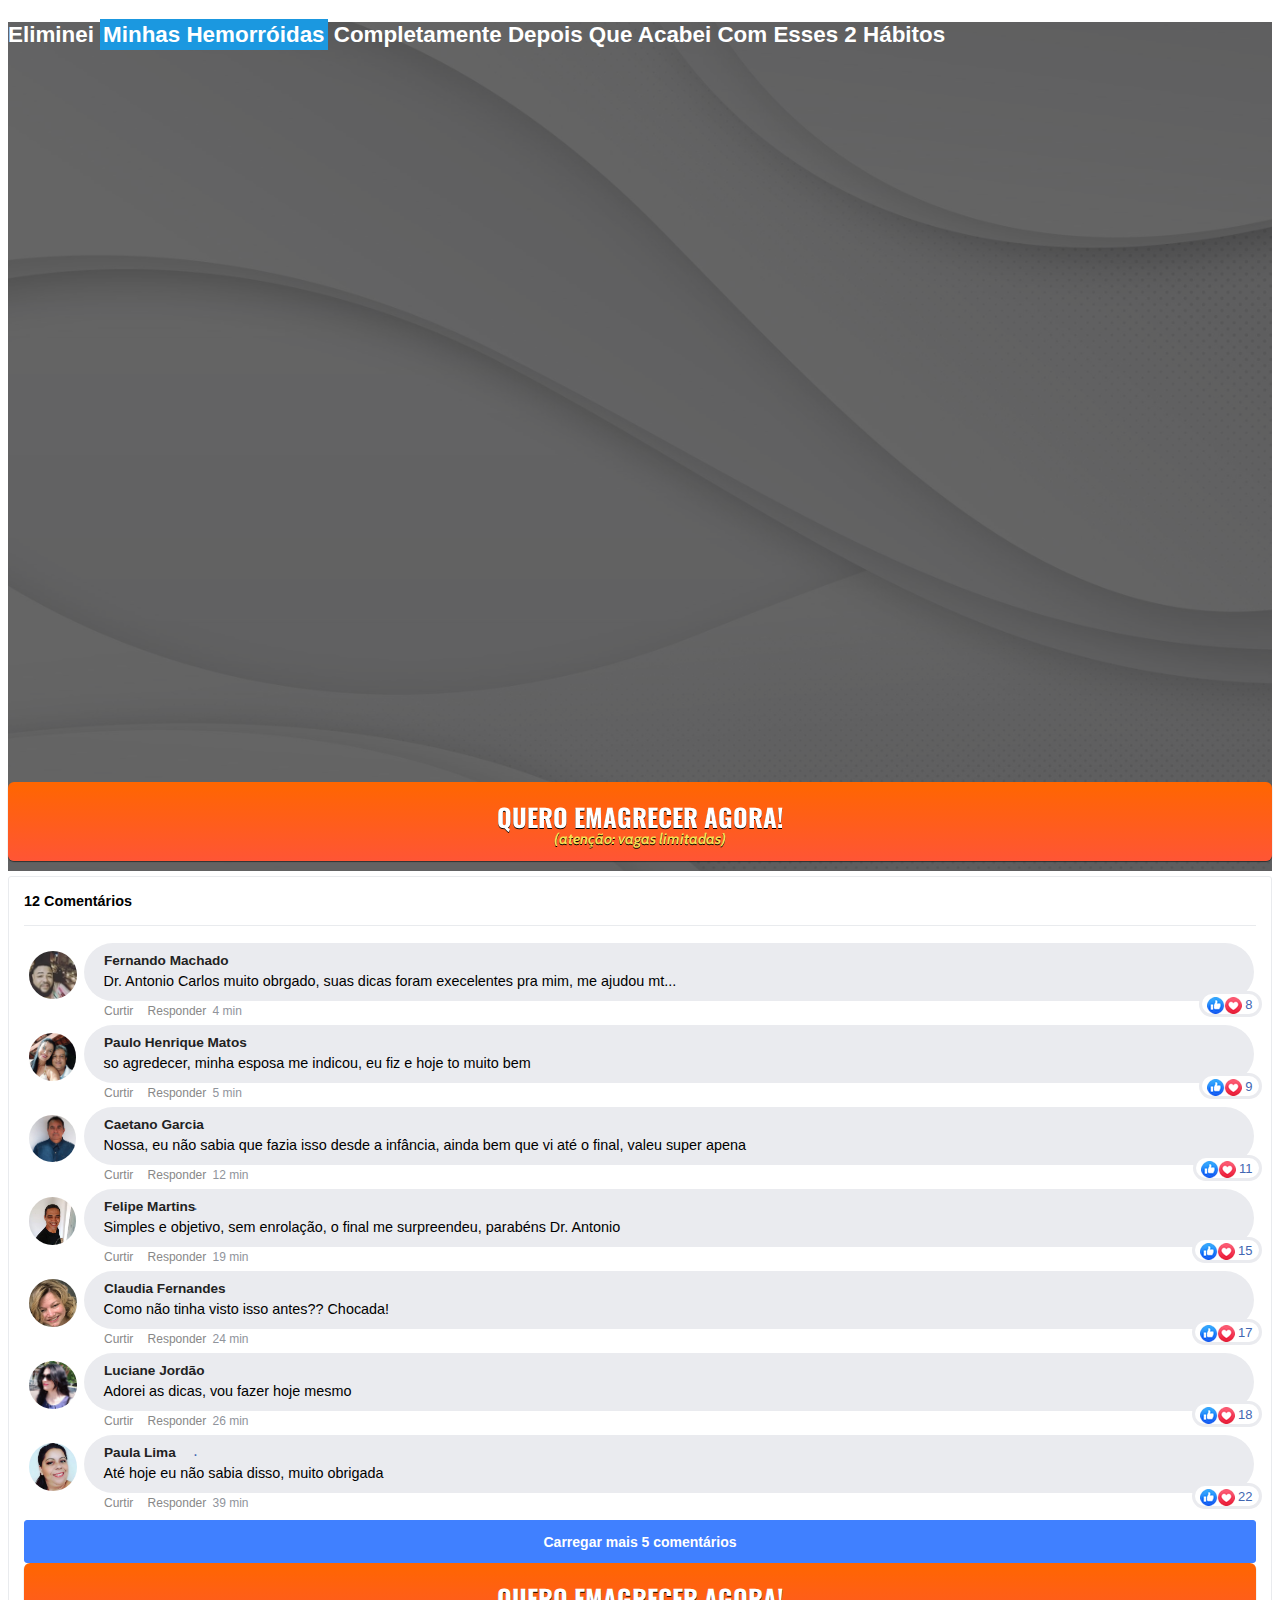
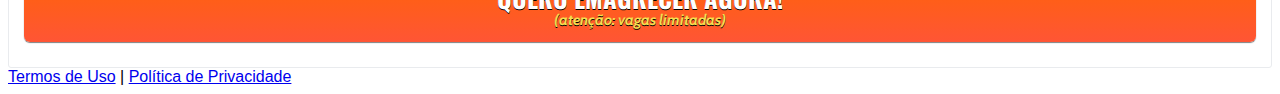
==== index.html @ 6476e3d0 "Add files via upload" ====
<!DOCTYPE html>
<html lang="pt-br">
  <head>
    <meta charset="utf-8">
    <meta name="viewport" content="width=device-width, initial-scale=1, shrink-to-fit=no">

    <link rel="stylesheet" href="https://stackpath.bootstrapcdn.com/bootstrap/4.1.3/css/bootstrap.min.css" integrity="sha384-MCw98/SFnGE8fJT3GXwEOngsV7Zt27NXFoaoApmYm81iuXoPkFOJwJ8ERdknLPMO" crossorigin="anonymous">

    <link rel="preconnect" href="https://fonts.googleapis.com">
    <link rel="preconnect" href="https://fonts.gstatic.com" crossorigin>
    <link href="https://fonts.googleapis.com/css2?family=Cabin:ital,wght@0,400;0,500;0,600;0,700;1,400;1,500;1,600;1,700&family=Dosis:wght@200;300;400;500;600;700;800&family=Oswald:wght@200;300;400;500;600;700&family=Signika:wght@300;400;500;600;700&display=swap" rel="stylesheet">

    <link rel="stylesheet" href="./assets/css/com.css">

    <!-- Título da Página -->
    <title>Acabe Com Esses 2 Hábitos</title>
    
    <style type="text/css">
      header {
        color: white;
        background-image: url("assets/img/bg.jpeg");
        background-color: rgba(0, 0, 0, 0.6);
        background-position: center;
        background-size: cover;
        background-attachment: fixed;
        background-blend-mode: darken;
      }
    </style>

    
    <script type="text/javascript">
    (function(c,l,a,r,i,t,y){
        c[a]=c[a]||function(){(c[a].q=c[a].q||[]).push(arguments)};
        t=l.createElement(r);t.async=1;t.src="https://www.clarity.ms/tag/"+i;
        y=l.getElementsByTagName(r)[0];y.parentNode.insertBefore(t,y);
    })(window, document, "clarity", "script", "bz4rnzddtq");
</script>
    
    <!-- Meta Pixel Code -->
<script>
!function(f,b,e,v,n,t,s)
{if(f.fbq)return;n=f.fbq=function(){n.callMethod?
n.callMethod.apply(n,arguments):n.queue.push(arguments)};
if(!f._fbq)f._fbq=n;n.push=n;n.loaded=!0;n.version='2.0';
n.queue=[];t=b.createElement(e);t.async=!0;
t.src=v;s=b.getElementsByTagName(e)[0];
s.parentNode.insertBefore(t,s)}(window, document,'script',
'https://connect.facebook.net/en_US/fbevents.js');
fbq('init', '5153979601370948');
fbq('track', 'PageView');
</script>
<noscript><img height="1" width="1" style="display:none"
src="https://www.facebook.com/tr?id=5153979601370948&ev=PageView&noscript=1"
/></noscript>
<!-- End Meta Pixel Code -->
    
    <!-- Meta Pixel Code -->
<script>
!function(f,b,e,v,n,t,s)
{if(f.fbq)return;n=f.fbq=function(){n.callMethod?
n.callMethod.apply(n,arguments):n.queue.push(arguments)};
if(!f._fbq)f._fbq=n;n.push=n;n.loaded=!0;n.version='2.0';
n.queue=[];t=b.createElement(e);t.async=!0;
t.src=v;s=b.getElementsByTagName(e)[0];
s.parentNode.insertBefore(t,s)}(window, document,'script',
'https://connect.facebook.net/en_US/fbevents.js');
fbq('init', '1519053858573821');
fbq('track', 'PageView');
</script>
<noscript><img height="1" width="1" style="display:none"
src="https://www.facebook.com/tr?id=1519053858573821&ev=PageView&noscript=1"
/></noscript>
<!-- End Meta Pixel Code -->
    
  </head>
  <body>
    
    <header class="py-4">
      <div class="container">
        <div class="row justify-content-center">
          <div class="col-lg-8 text-center">
            <!-- Imagem Ultrasecreto -->

            <!-- Headline -->
            <h3 class="my-4"><b>Eliminei <span style="background-color: #1B98E0; color: #FFFFFF; padding: 3px"><b>Minhas Hemorróidas</b></span> Completamente Depois Que Acabei Com Esses 2 Hábitos </b></h3>

            <!-- VSL -->
           <link rel="preload" href="https://player-vz-4d79b3d9-cc1.tv.pandavideo.com.br/embed/css/styles.css" as="style">
<link rel="prerender" href="https://player-vz-4d79b3d9-cc1.tv.pandavideo.com.br/embed/?v=50103aef-bb50-497a-873b-28dcf557d49d">
<link rel="preload" href="https://player-vz-4d79b3d9-cc1.tv.pandavideo.com.br/embed/js/hls.js" as="script">
<link rel="preload" href="https://player-vz-4d79b3d9-cc1.tv.pandavideo.com.br/embed/js/plyr.polyfilled.min.js" as="script">
<link rel="preload" href="https://config.tv.pandavideo.com.br/vz-4d79b3d9-cc1/50103aef-bb50-497a-873b-28dcf557d49d.json" as="fetch">
<link rel="preload" href="https://config.tv.pandavideo.com.br/vz-4d79b3d9-cc1/config.json" as="fetch">
<link rel="preload" href="https://b-vz-4d79b3d9-cc1.tv.pandavideo.com.br/50103aef-bb50-497a-873b-28dcf557d49d/playlist.m3u8" as="fetch">
<link rel="dns-prefetch" href="https://b-vz-4d79b3d9-cc1.tv.pandavideo.com.br">
<link rel="dns-prefetch" href="https://player-vz-4d79b3d9-cc1.tv.pandavideo.com.br">
<link rel="dns-prefetch" href="https://vz-4d79b3d9-cc1.b-cdn.net">

<div style="position:relative;padding-top:56.25%;"><iframe id="panda-50103aef-bb50-497a-873b-28dcf557d49d" src="https://player-vz-4d79b3d9-cc1.tv.pandavideo.com.br/embed/?v=50103aef-bb50-497a-873b-28dcf557d49d" style="border:none;position:absolute;top:0;left:0;" allow="accelerometer;gyroscope;autoplay;encrypted-media;picture-in-picture" allowfullscreen=true width="100%" height="100%"></iframe></div>

<script>if(!document.querySelector('script[src^="https://player.pandavideo.com.br/api.v2.js"]')){let s=document.createElement('script'); s.src='https://player.pandavideo.com.br/api.v2.js'; s.async=true; document.head.appendChild(s);}window.pandascripttag=window.pandascripttag || [];window.pandascripttag.push(function (){const p=new PandaPlayer('panda-50103aef-bb50-497a-873b-28dcf557d49d',{onReady(){p.loadButtonInTime({fetchApi: true})}});})</script><div id="bd1f06da-b276-4538-9ce9-419cedf3ade3"></div>

            <!-- Botão 1 -->
            <div id="cta1" class="mt-4 d-none">
              <a href="https://dicasquevalemouro.pay.yampi.com.br/r/5ANOOFH9AD" class="a-btn" style="text-decoration: none;">
                <span class="span-btn">QUERO EMAGRECER AGORA!</span>
                <span class="span-btn2">(atenção: vagas limitadas)</span>
              </a>
            </div>
          </div>
        </div>
      </div>
    </header>

    <section class="comments py-4">
      <div class="container">
        <div class="row justify-content-center">
          <div class="col-lg-8">
            <div class="fb-comments displaycoment" id="facecoment" style="margin-top: 5px;">
              <div class="fb-comments-header">
                <span>12 Comentários</span>
              </div>
              <div class="fb-comments-wrapper" id="2">
                <table class="fb-comments-comment">
                  <tbody>
                    <tr>
                      <td rowspan="3" class="fb-comments-comment-img"><img
                          src="./assets/img/comentarios/m2.jpeg"></td>
                      <td>
                        <font class="fb-comments-comment-name">
                          <name>Fernando Machado</name>
                        </font>
                      </td>
                    </tr>
                    <tr>
                      <td class="fb-comments-comment-text">Dr. Antonio Carlos muito obrgado, suas dicas foram execelentes pra mim, me ajudou mt...</td>
                    </tr>
                    <tr>
                      <td class="fb-comments-comment-actions">
                        <like>Curtir</like>
                        ·
                        <reply>Responder</reply>
                        ·
                        <likes>8</likes>
                        
                        <date>4 min</date>
                      </td>
                    </tr>
                  </tbody>
                </table>
              </div>
              <div class="fb-comments-wrapper" id="3">
                <table class="fb-comments-comment">
                  <tbody>
                    <tr>
                      <td rowspan="3" class="fb-comments-comment-img"><img
                          src="./assets/img/comentarios/m3.jpeg"></td>
                      <td>
                        <font class="fb-comments-comment-name">
                          <name>Paulo Henrique Matos</name>
                        </font>
                      </td>
                    </tr>
                    <tr>
                      <td class="fb-comments-comment-text">so agredecer, minha esposa me indicou, eu fiz e hoje to muito bem
</td>
                    </tr>
                    <tr>
                      <td class="fb-comments-comment-actions">
                        <like>Curtir</like>
                        ·
                        <reply>Responder</reply>
                        ·
                        <likes>9</likes>
                        
                        <date>5 min</date>
                      </td>
                    </tr>
                  </tbody>
                </table>
              </div>
              <div class="fb-comments-wrapper" id="4">
                <table class="fb-comments-comment">
                  <tbody>
                    <tr>
                      <td rowspan="3" class="fb-comments-comment-img"><img
                          src="./assets/img/comentarios/m4.jpeg"></td>
                      <td>
                        <font class="fb-comments-comment-name">
                          <name>Caetano Garcia</name>
                        </font>
                      </td>
                    </tr>
                    <tr>
                      <td class="fb-comments-comment-text">Nossa, eu não sabia que fazia isso desde a infância, ainda bem que vi até o final, valeu super apena</td>
                    </tr>
                    <tr>
                      <td class="fb-comments-comment-actions">
                        <like>Curtir</like>
                        ·
                        <reply>Responder</reply>
                        ·
                        <likes>11</likes>
                        
                        <date>12 min</date>
                      </td>
                    </tr>
                  </tbody>
                </table>
              </div>
              <div class="fb-comments-wrapper" id="5">
                <table class="fb-comments-comment">
                  <tbody>
                    <tr>
                      <td rowspan="3" class="fb-comments-comment-img"><img
                          src="./assets/img/comentarios/m5.jpeg"></td>
                      <td>
                        <font class="fb-comments-comment-name">
                          <name>Felipe Martins</name>
                        </font>
                      </td>
                    </tr>
                    <tr>
                      <td class="fb-comments-comment-text">Simples e objetivo, sem enrolação, o final me surpreendeu, parabéns Dr. Antonio</td>
                    </tr>
                    <tr>
                      <td class="fb-comments-comment-actions">
                        <like>Curtir</like>
                        ·
                        <reply>Responder</reply>
                        ·
                        <likes>15</likes>
                        
                        <date>19 min</date>
                      </td>
                    </tr>
                  </tbody>
                </table>
              </div>
              <div class="fb-comments-wrapper" id="6">
                <table class="fb-comments-comment">
                  <tbody>
                    <tr>
                      <td rowspan="3" class="fb-comments-comment-img"><img
                          src="./assets/img/comentarios/m6.jpeg"></td>
                      <td>
                        <font class="fb-comments-comment-name">
                          <name>Claudia Fernandes</name>
                        </font>
                      </td>
                    </tr>
                    <tr>
                      <td class="fb-comments-comment-text">Como não tinha visto isso antes?? Chocada!</td>
                    </tr>
                    <tr>
                      <td class="fb-comments-comment-actions">
                        <like>Curtir</like>
                        ·
                        <reply>Responder</reply>
                        ·
                        <likes>17</likes>
                        
                        <date>24 min</date>
                      </td>
                    </tr>
                  </tbody>
                </table>
              </div>
              <div class="fb-comments-wrapper" id="7">
                <table class="fb-comments-comment">
                  <tbody>
                    <tr>
                      <td rowspan="3" class="fb-comments-comment-img"><img
                          src="./assets/img/comentarios/m7.jpeg"></td>
                      <td>
                        <font class="fb-comments-comment-name">
                          <name>Luciane Jordão</name>
                        </font>
                      </td>
                    </tr>
                    <tr>
                      <td class="fb-comments-comment-text">Adorei as dicas, vou fazer hoje mesmo</td>
                    </tr>
                    <tr>
                      <td class="fb-comments-comment-actions">
                        <like>Curtir</like>
                        ·
                        <reply>Responder</reply>
                        ·
                        <likes>18</likes>
                        
                        <date>26 min</date>
                      </td>
                    </tr>
                  </tbody>
                </table>
              </div>
              <div class="fb-comments-wrapper" id="9">
                <table class="fb-comments-comment">
                  <tbody>
                    <tr>
                      <td rowspan="3" class="fb-comments-comment-img"><img
                          src="./assets/img/comentarios/m11.jpeg">
                      </td>
                      <td>
                        <font class="fb-comments-comment-name">
                          <name>Paula Lima</name>
                        </font>
                      </td>
                    </tr>
                    <tr>
                      <td class="fb-comments-comment-text">Até hoje eu não sabia disso, muito obrigada</td>
                    </tr>
                    <tr>
                      <td class="fb-comments-comment-actions">
                        <like>Curtir</like>
                        ·
                        <reply>Responder</reply>
                        ·
                        <likes>22</likes>
                        
                        <date>39 min</date>
                      </td>
                    </tr>
                  </tbody>
                </table>
              </div>
              <button class="fb-comments-loadmore" onclick="javascript:loadMore();">Carregar mais 5 comentários</button>
              <div style="display:none" id="more">
                <div class="fb-comments-wrapper">
                  <table class="fb-comments-comment" id="10">
                    <tbody>
                      <tr>
                        <td rowspan="3" class="fb-comments-comment-img"><img
                            src="./assets/img/comentarios/m12.jpeg">
                        </td>
                        <td>
                          <font class="fb-comments-comment-name">
                            <name>Luiz Carlos Faria</name>
                          </font>
                        </td>
                      </tr>
                      <tr>
                        <td class="fb-comments-comment-text">Depois que acabei com esses hábitos consegui finalmente acabar com as minhas dores</td>
                      </tr>
                      <tr>
                        <td class="fb-comments-comment-actions">
                          <like>Curtir</like>
                          ·
                          <reply>Responder</reply>
                          ·
                          <likes>41</likes>
                          
                          <date>1 h</date>
                        </td>
                      </tr>
                    </tbody>
                  </table>
                </div>
                <div class="fb-comments-wrapper" id="11">
                  <table class="fb-comments-comment">
                    <tbody>
                      <tr>
                        <td rowspan="3" class="fb-comments-comment-img"><img
                            src="./assets/img/comentarios/m15.jpeg">
                        </td>
                        <td>
                          <font class="fb-comments-comment-name">
                            <name>Marcio Moreira</name>
                          </font>
                        </td>
                      </tr>
                      <tr>
                        <td class="fb-comments-comment-text">Em uma semana já me senti outra pessoa, muito bom, recomendo!  </td>
                      </tr>
                      <tr>
                        <td class="fb-comments-comment-actions">
                          <like>Curtir</like>
                          ·
                          <reply>Responder</reply>
                          ·
                          <likes>40</likes>
                          
                          <date>1 h</date>
                        </td>
                      </tr>
                    </tbody>
                  </table>
                </div>
                <div class="fb-comments-wrapper" id="12">
                  <table class="fb-comments-comment">
                    <tbody>
                      <tr>
                        <td rowspan="3" class="fb-comments-comment-img"><img
                            src="./assets/img/comentarios/m16.jpeg">
                        </td>
                        <td>
                          <font class="fb-comments-comment-name">
                            <name>Jaqueline Pereira</name>
                          </font>
                        </td>
                      </tr>
                      <tr>
                        <td class="fb-comments-comment-text">Só digo uma coisa… FAÇAM! vocês vão amar!</td>
                      </tr>
                      <tr>
                        <td class="fb-comments-comment-actions">
                          <like>Curtir</like>
                          ·
                          <reply>Responder</reply>
                          ·
                          <likes>47</likes>
                          
                          <date>1 h</date>
                        </td>
                      </tr>
                    </tbody>
                  </table>
                </div>
                <div class="fb-comments-wrapper" id="13">
                  <table class="fb-comments-comment">
                    <tbody>
                      <tr>
                        <td rowspan="3" class="fb-comments-comment-img"><img
                            src="./assets/img/comentarios/m17.jpeg"></td>
                        <td>
                          <font class="fb-comments-comment-name">
                            <name>Juliana Dias</name>
                          </font>
                        </td>
                      </tr>
                      <tr>
                        <td class="fb-comments-comment-text">Só tenho a agradecer, muito bom</td>
                      </tr>
                      <tr>
                        <td class="fb-comments-comment-actions">
                          <like>Curtir</like>
                          ·
                          <reply>Responder</reply>
                          ·
                          <likes>50</likes>
                          
                          <date>1 h</date>
                        </td>
                      </tr>
                    </tbody>
                  </table>
                </div>
           
                <div class="fb-comments-wrapper">     <!--comentario que tem a resposta Abaixo-->
                  <table class="fb-comments-comment" id="14">
                    <tbody>
                      <tr>
                        <td rowspan="3" class="fb-comments-comment-img"><img
                            src="./assets/img/comentarios/m18.jpeg">
                        </td>
                        <td>
                          <font class="fb-comments-comment-name">
                            <name>Isabelle Correia</name>
                          </font>
                        </td>
                      </tr>
                      <tr>
                        <td class="fb-comments-comment-text">Minha amiga me recomendou... vou começar hoje</td>
                      </tr>
                      <tr>
                        <td class="fb-comments-comment-actions">
                          <like>Curtir</like>
                          ·
                          <reply>Responder</reply>
                          ·
                          <likes>66</likes>
                          
                          <date>1 h</date>
                        </td>
                      </tr>
                    </tbody>
                  </table>
                </div>
                

              <h2 style="text-align:center"><span style="color:#000000"><span style="font-size:12px">Você precisa estar logado para comentar.
</span></span></h2>
              
            </div>
            <!-- Botão 2 -->
            <div id="cta2" class="mt-4 d-none">
              <a href="https://dicasquevalemouro.pay.yampi.com.br/r/5ANOOFH9AD" class="a-btn" style="text-decoration: none;">
                <span class="span-btn">QUERO EMAGRECER AGORA!</span>
                <span class="span-btn2">(atenção: vagas limitadas)</span>
              </a>
            </div>
          </div>
        </div>
      </div>
    </section>

    <footer class="bg-dark py-3 text-center">
      <div class="text-white"><a href="termos.html" class="text-white">Termos de Uso</a> | <a href="privacidade.html" class="text-white">Política de Privacidade</a></div>
    </footer>

    <script type="text/javascript">
      setTimeout(() => {document.getElementById("cta1").classList.remove("d-none"); document.getElementById("cta2").classList.remove("d-none")}, 86400000);//// temporização da Call to Action (em milissegundos)
      setTimeout(() => {document.getElementById("facecoment").classList.remove("displaycoment")},1) //Temporizador dos comentários em milesegundos
    </script>

    <script src="https://code.jquery.com/jquery-3.3.1.slim.min.js" integrity="sha384-q8i/X+965DzO0rT7abK41JStQIAqVgRVzpbzo5smXKp4YfRvH+8abtTE1Pi6jizo" crossorigin="anonymous"></script>
    <script src="https://cdnjs.cloudflare.com/ajax/libs/popper.js/1.14.3/umd/popper.min.js" integrity="sha384-ZMP7rVo3mIykV+2+9J3UJ46jBk0WLaUAdn689aCwoqbBJiSnjAK/l8WvCWPIPm49" crossorigin="anonymous"></script>
    <script src="https://stackpath.bootstrapcdn.com/bootstrap/4.1.3/js/bootstrap.min.js" integrity="sha384-ChfqqxuZUCnJSK3+MXmPNIyE6ZbWh2IMqE241rYiqJxyMiZ6OW/JmZQ5stwEULTy" crossorigin="anonymous"></script>
    <script src="./assets/js/com.js"></script>
  </body>
</html>
---- assets/css/com.css ----
@media (max-width: 767px) {
  .video-player {
    width: 100%;
    background: 0 0;
  }
  .video-player iframe {
    width: 100%;
    height: 100%;
    top: 0;
    margin: auto;
  }
  #frame {
    width: 100%;
    height: 100%;
    top: 0;
    margin: auto;
  }
  #resposta{
    position: relative;
    display: flex;
    left: 75px;
    max-width: 260px;
  }
  @media (max-width: 393px) { /*Referente a baixa resolução de celulares abaixo de 393  ajusta a resposta */
    #resposta{
      position: relative;
      left: 55px !important;
      max-width: 260px;
    }
    
  }
  @media (max-width: 375px) {/*Referente a baixa resolução de celulares abaixo de 320  ajusta a resposta (hoje em dia praticamente não existe celular mais nessa resolução so apliquei pra ter certeza)*/
    #resposta {
      position: relative;
      left: 55px !important;
      max-width: 260px;
    }
    .fb.fb-comments-comment-img img{
      max-width: 80px;
    }
    
  }
  @media (min-width: 500px)  and (max-width : 1024px){
    #resposta{
      position: relative;
      display: flex;
      left: 75px;
      max-width: 400px;
    }
  } 
}

* {
  font-family: helvetica, arial, sans-serif;
}

body {
  font-size: 16px;
}

.fb-comments {
  border: 1px solid #e9ebee;
  border-radius: 3px;
  padding: 0 15px;
  padding-bottom: 15px;
  margin: auto;
  position: relative;
  color: #4267b2;
}

.fb-comments-header {
  padding: 15px 0;
  border-bottom: 1px solid #e9ebee;
  margin-bottom: 50px;
}

.fb-comments-header span {
  color: #000;
  font-weight: 700;
  font-size: 0.9em;
}

.fb-comments-comment {
  border: none;
  padding: 0;
  margin: -30px 0px;
  width: 100%;
}

.fb-comments-reply-wrapper {
  margin-left: 60px;
  border-left: 1px dotted #e9ebee;
  padding-left: 5px;
}

tr,
td {
  border: none;
  margin: 0;
}

td {
  padding: 2.5px;
}

tr {
  padding: 2.5px 0;
}

.fb-comments-comment-img {
  vertical-align: top;
  width: 48px;
  padding-right: 5px;
}

.fb-comments-comment-img img {
  max-width: 48px;
  border-radius: 25px;
}

.fb-comments-comment-name {
  position: relative;
  left: 18px;
  font-size: 0.85em;
}

.fb-comments-comment-name name {
  color: #222;
  /*color: #365899;*/
  text-decoration: none;
  font-weight: 600;
  cursor: pointer;
  cursor: hand;
}

.fb-comments-comment-name name:hover {
  text-decoration: underline;
}

.fb-comments-comment-name occupation {
  /*color: #90949c;*/
}

.fb-comments-comment-text {
  position: relative;
  top: -30px;
  z-index: -1;
  font-size: 0.9em;
  color: #000;
  border-radius: 31px;
  background-color: #eaebef;
  padding: 30px 20px 12px ;

}

.fb-comments-comment-actions like,
.fb-comments-comment-actions reply {
  position: relative;
  left: 18px;
  top: -35px;
  font-size: 0.75em;
  color: #888;
  text-decoration: none;
  cursor: pointer;
  cursor: hand;
}

.fb-comments-comment-actions like.liked {
  color: #90949c;
}

.fb-comments-comment-actions like:hover,
.fb-comments-comment-actions reply:hover {
  text-decoration: underline;
}
.displaycoment{
  display: none;
}
.fb-comments-comment-actions likes {
  position: relative;
  left: 10px;
  top: -35px;
  font-size: 13px;
  background: url('/assets/likes.png')!important;
  background-repeat: no-repeat!important;
  padding-left: 43px;
  padding-right: 6px;
  padding-top: 3px;
  padding-bottom: 2px;
  margin-top: -10px;
  float: right;
  background-color: #fff!important;
  border: solid #eaebef;
  border-radius: 19px;
}

.fb-comments-comment-actions date {
  position: relative;
  left: 10px;
  top: -35px;
  font-size: 0.75em;
  color: #90949c;
  text-decoration: none;
  cursor: pointer;
  cursor: hand;
}

.fb-comments-comment-actions date:hover {
  text-decoration: underline;
}

.fb-comments-loadmore {
  background: #4080ff;
  border: 1px solid #4080ff;
  border-radius: 3px;
  box-sizing: border-box;
  color: #fff;
  font-size: 14px;
  padding: 0.875em;
  text-shadow: none;
  width: 100%;
  font-weight: 700;
  cursor: hand;
  cursor: pointer;
}

.fb-reply-input {
  border: 1px solid lightgrey;
  border-radius: 3px;
  width: 100%;
  padding: 5px 7.5px;
  font-size: 0.75em;
  color: #000;
  outline: none;
}

.fb-reply-input:hover,
.fb-reply-button:hover {
  outline: none;
}

.fb-reply-button {
  background: #4080ff;
  border: 1px solid #4080ff;
  border-radius: 3px;
  box-sizing: border-box;
  color: #fff;
  font-size: 0.75em;
  padding: 5px 7.5px;
  text-shadow: none;
  width: 100%;
  font-weight: 700;
  cursor: hand;
  cursor: pointer;
  outline: none;
}

.bbtn {
  width: 100%;
  max-width: 449px;
}
/*CSS da resposta facebook*/
#resposta{
  position: relative;
  display: flex;
  left: 75px;

}
#resposta .fb-comments-comment-text{
  width: 570px;
}

@media (max-width: 768px) {
  .video-player {
    margin-top: 0 !important;
  }
}

.a-btn {
      text-decoration: none;
      -webkit-font-smoothing: antialiased;
      margin: 0;
      border: 0; 
      font: inherit; 
      vertical-align: baseline;
      color: #2e82bc; 
      outline: 0; 
      line-height: 1; 
      text-align: center; 
      position:relative!important; display: inline-block!important;
      border-style: solid; 
      width: 100%; padding-left: 0!important; padding-right: 0!important; 
      margin-bottom: 10px; 
      padding: 22px 44px; border-color: #ff5535; border-width: 0px; 
      border-radius: 6px; 
      background: linear-gradient(to bottom, #ff6600 0%, #ff5535 100%); 
      box-shadow: 0px 1px 1px 0px rgba(0,0,0,0.5); 
      text-decoration: none!important;
    }
    .span-btn {
      text-decoration: none;
      -webkit-font-smoothing: antialiased; 
      text-align: center;
      margin: 0; 
      border: 0; 
      font: inherit;
      vertical-align: baseline;
      display: block; 
      position: relative; 
      z-index: 1; 
      padding: 0 15px; 
      white-space: normal; 
      font-size: 25px;
      color: #ffffff; 
      font-family: Oswald; 
      font-weight: bold; 
      text-shadow: #000000 0px 1px 0px;
      text-decoration: none;
    }
    .span-btn2 {
      -webkit-font-smoothing: antialiased; 
      text-align: center;
      padding: 0; border: 0;
      font: inherit; 
      vertical-align: baseline; 
      display: block; 
      position: relative;
      z-index: 1; 
      margin: .2em 0 -.5em; 
      font-size: 15px; 
      color: #f5e051; 
      font-family: Cabin; 
      font-weight: bold; 
      font-style: italic;
      text-shadow: #000000 0px 1px 0px;
    }

.my-4 {
    	font-size: 1.4rem;
    }
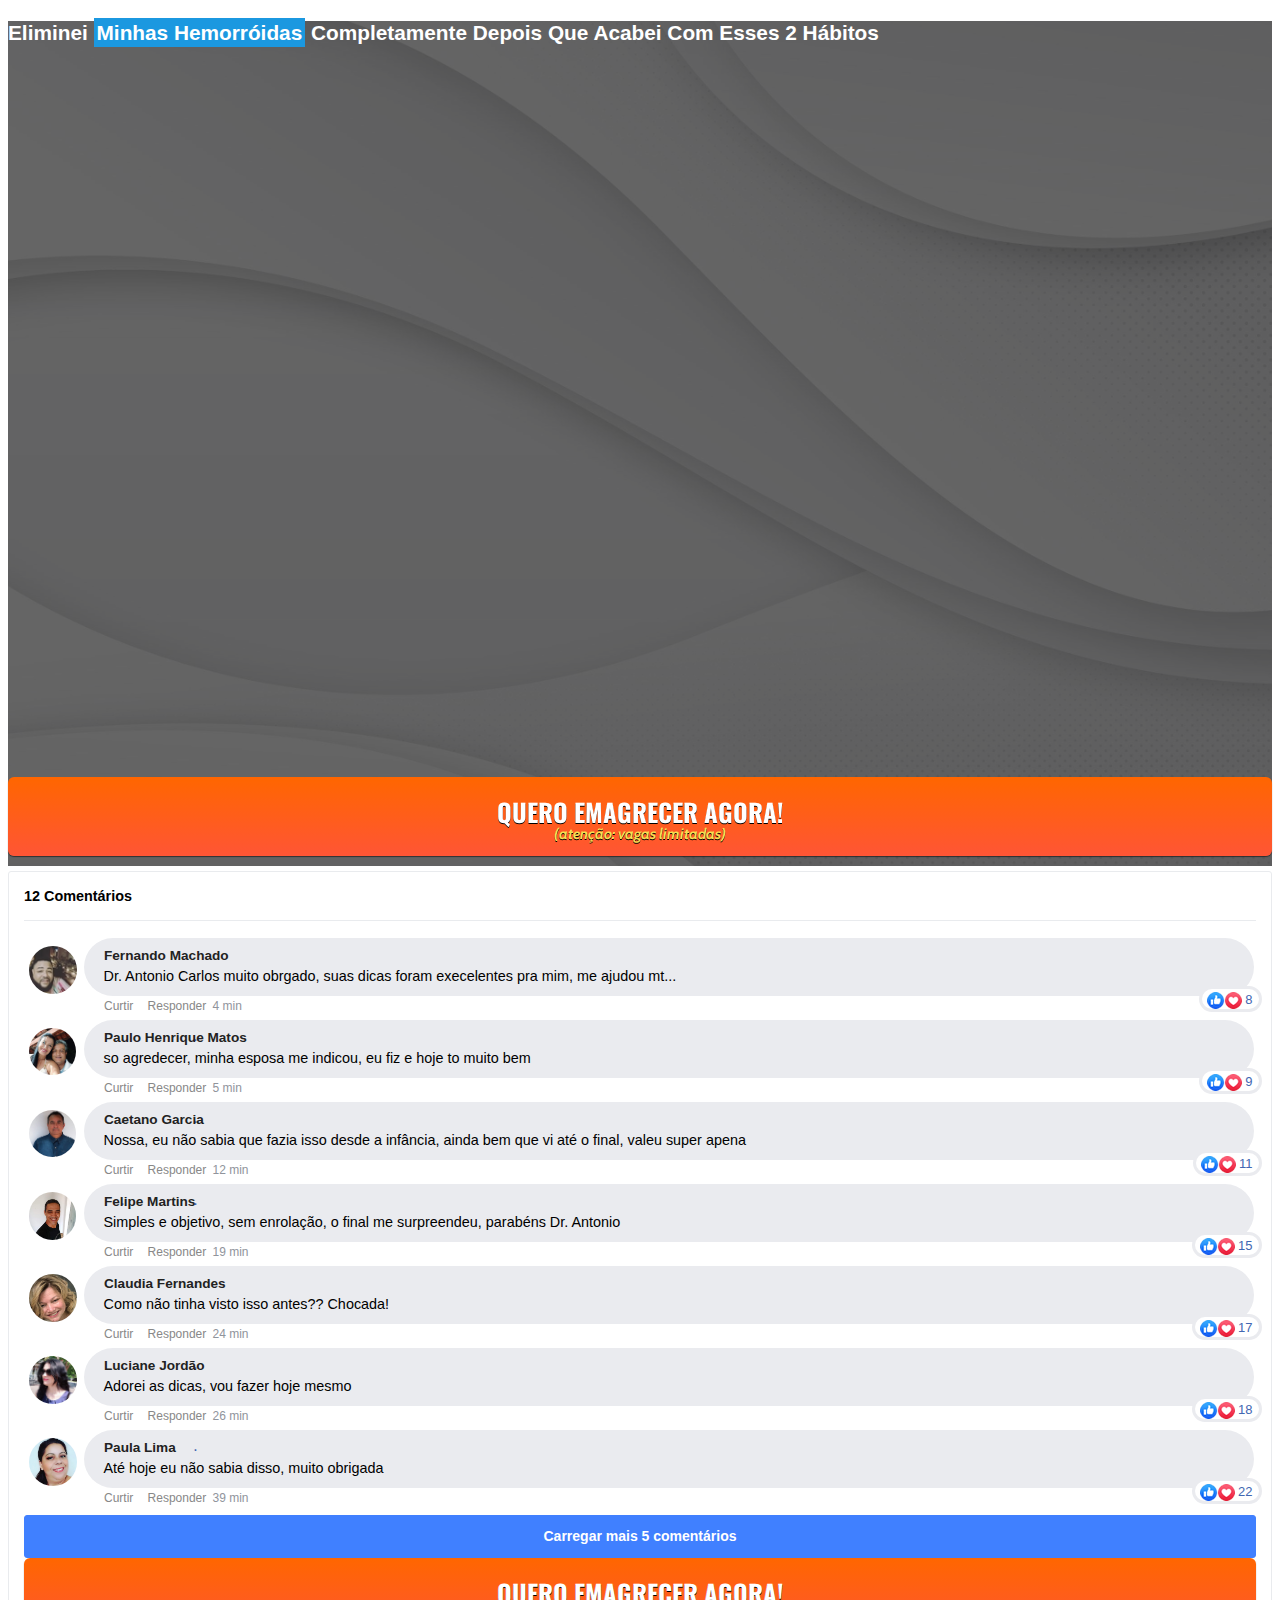
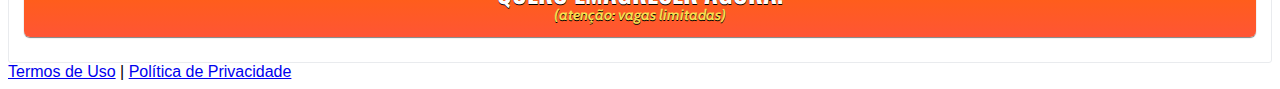
==== commit a956331e: "Update index.html" ====
--- a/index.html
+++ b/index.html
@@ -13,7 +13,7 @@
     <link rel="stylesheet" href="./assets/css/com.css">
 
     <!-- Título da Página -->
-    <title>Acabe Com Esses 2 Hábitos</title>
+    <title>O Fim Das Hemorroidas</title>
     
     <style type="text/css">
       header {
@@ -85,21 +85,21 @@
             <h3 class="my-4"><b>Eliminei <span style="background-color: #1B98E0; color: #FFFFFF; padding: 3px"><b>Minhas Hemorróidas</b></span> Completamente Depois Que Acabei Com Esses 2 Hábitos </b></h3>
 
             <!-- VSL -->
-           <link rel="preload" href="https://player-vz-4d79b3d9-cc1.tv.pandavideo.com.br/embed/css/styles.css" as="style">
-<link rel="prerender" href="https://player-vz-4d79b3d9-cc1.tv.pandavideo.com.br/embed/?v=50103aef-bb50-497a-873b-28dcf557d49d">
-<link rel="preload" href="https://player-vz-4d79b3d9-cc1.tv.pandavideo.com.br/embed/js/hls.js" as="script">
-<link rel="preload" href="https://player-vz-4d79b3d9-cc1.tv.pandavideo.com.br/embed/js/plyr.polyfilled.min.js" as="script">
-<link rel="preload" href="https://config.tv.pandavideo.com.br/vz-4d79b3d9-cc1/50103aef-bb50-497a-873b-28dcf557d49d.json" as="fetch">
-<link rel="preload" href="https://config.tv.pandavideo.com.br/vz-4d79b3d9-cc1/config.json" as="fetch">
-<link rel="preload" href="https://b-vz-4d79b3d9-cc1.tv.pandavideo.com.br/50103aef-bb50-497a-873b-28dcf557d49d/playlist.m3u8" as="fetch">
-<link rel="dns-prefetch" href="https://b-vz-4d79b3d9-cc1.tv.pandavideo.com.br">
-<link rel="dns-prefetch" href="https://player-vz-4d79b3d9-cc1.tv.pandavideo.com.br">
-<link rel="dns-prefetch" href="https://vz-4d79b3d9-cc1.b-cdn.net">
-
-<div style="position:relative;padding-top:56.25%;"><iframe id="panda-50103aef-bb50-497a-873b-28dcf557d49d" src="https://player-vz-4d79b3d9-cc1.tv.pandavideo.com.br/embed/?v=50103aef-bb50-497a-873b-28dcf557d49d" style="border:none;position:absolute;top:0;left:0;" allow="accelerometer;gyroscope;autoplay;encrypted-media;picture-in-picture" allowfullscreen=true width="100%" height="100%"></iframe></div>
-
-<script>if(!document.querySelector('script[src^="https://player.pandavideo.com.br/api.v2.js"]')){let s=document.createElement('script'); s.src='https://player.pandavideo.com.br/api.v2.js'; s.async=true; document.head.appendChild(s);}window.pandascripttag=window.pandascripttag || [];window.pandascripttag.push(function (){const p=new PandaPlayer('panda-50103aef-bb50-497a-873b-28dcf557d49d',{onReady(){p.loadButtonInTime({fetchApi: true})}});})</script><div id="bd1f06da-b276-4538-9ce9-419cedf3ade3"></div>
-
+           <link rel="preload" href="https://player-vz-1be2f1f6-8c8.tv.pandavideo.com.br/embed/css/styles.css" as="style">
+<link rel="prerender" href="https://player-vz-1be2f1f6-8c8.tv.pandavideo.com.br/embed/?v=6a74de30-28c0-427e-8048-a1fb3df19c8e">
+<link rel="preload" href="https://player-vz-1be2f1f6-8c8.tv.pandavideo.com.br/embed/js/hls.js" as="script">
+<link rel="preload" href="https://player-vz-1be2f1f6-8c8.tv.pandavideo.com.br/embed/js/plyr.polyfilled.min.js" as="script">
+<link rel="preload" href="https://config.tv.pandavideo.com.br/vz-1be2f1f6-8c8/6a74de30-28c0-427e-8048-a1fb3df19c8e.json" as="fetch">
+<link rel="preload" href="https://config.tv.pandavideo.com.br/vz-1be2f1f6-8c8/config.json" as="fetch">
+<link rel="preload" href="https://b-vz-1be2f1f6-8c8.tv.pandavideo.com.br/6a74de30-28c0-427e-8048-a1fb3df19c8e/playlist.m3u8" as="fetch">
+<link rel="dns-prefetch" href="https://b-vz-1be2f1f6-8c8.tv.pandavideo.com.br">
+<link rel="dns-prefetch" href="https://player-vz-1be2f1f6-8c8.tv.pandavideo.com.br">
+<link rel="dns-prefetch" href="https://vz-1be2f1f6-8c8.b-cdn.net">
+            
+            <div style="position:relative;padding-top:56.25%;"><iframe id="panda-6a74de30-28c0-427e-8048-a1fb3df19c8e" src="https://player-vz-1be2f1f6-8c8.tv.pandavideo.com.br/embed/?v=6a74de30-28c0-427e-8048-a1fb3df19c8e" style="border:none;position:absolute;top:0;left:0;" allow="accelerometer;gyroscope;autoplay;encrypted-media;picture-in-picture" allowfullscreen=true width="100%" height="100%"></iframe></div>
+            
+            <script>if(!document.querySelector('script[src^="https://player.pandavideo.com.br/api.v2.js"]')){let s=document.createElement('script'); s.src='https://player.pandavideo.com.br/api.v2.js'; s.async=true; document.head.appendChild(s);}window.pandascripttag=window.pandascripttag || [];window.pandascripttag.push(function (){const p=new PandaPlayer('panda-6a74de30-28c0-427e-8048-a1fb3df19c8e',{onReady(){p.loadButtonInTime({fetchApi: true})}});})</script><div id="79e13fa6-7419-4e50-98c9-56ed06dbc1a2"></div>
+           
             <!-- Botão 1 -->
             <div id="cta1" class="mt-4 d-none">
               <a href="https://dicasquevalemouro.pay.yampi.com.br/r/5ANOOFH9AD" class="a-btn" style="text-decoration: none;">
@@ -509,4 +509,4 @@
     <script src="https://stackpath.bootstrapcdn.com/bootstrap/4.1.3/js/bootstrap.min.js" integrity="sha384-ChfqqxuZUCnJSK3+MXmPNIyE6ZbWh2IMqE241rYiqJxyMiZ6OW/JmZQ5stwEULTy" crossorigin="anonymous"></script>
     <script src="./assets/js/com.js"></script>
   </body>
-</html>+</html>
--- a/assets/css/com.css
+++ b/assets/css/com.css
@@ -336,5 +336,5 @@
     }
 
 .my-4 {
-    	font-size: 1.4rem;
-    }+    	font-size: 1.3rem;
+    }
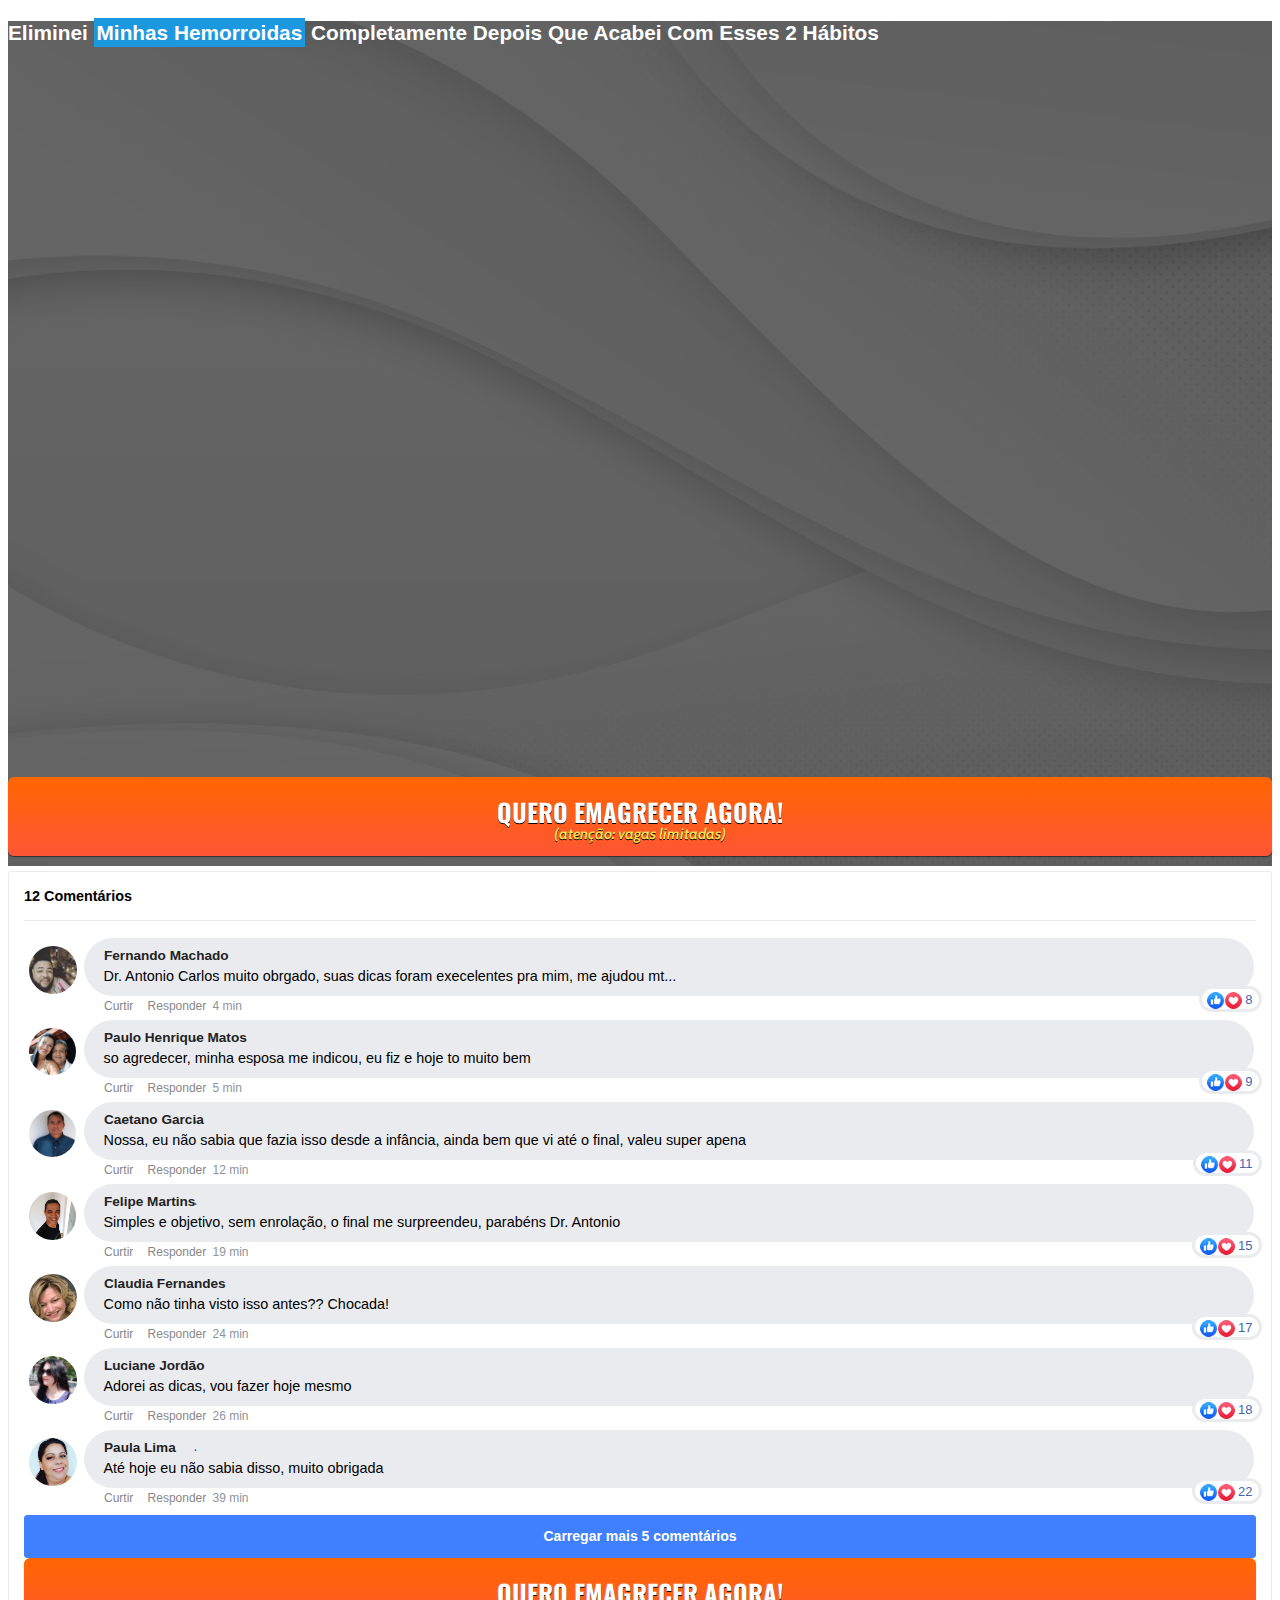
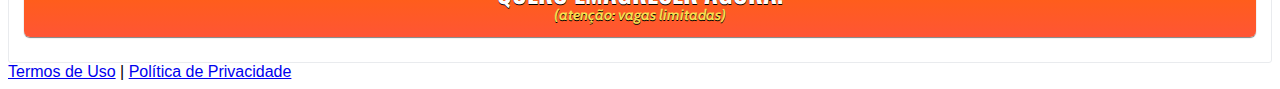
==== commit 3b8b343b: "Update index.html" ====
--- a/index.html
+++ b/index.html
@@ -82,7 +82,7 @@
             <!-- Imagem Ultrasecreto -->
 
             <!-- Headline -->
-            <h3 class="my-4"><b>Eliminei <span style="background-color: #1B98E0; color: #FFFFFF; padding: 3px"><b>Minhas Hemorróidas</b></span> Completamente Depois Que Acabei Com Esses 2 Hábitos </b></h3>
+            <h3 class="my-4"><b>Eliminei <span style="background-color: #1B98E0; color: #FFFFFF; padding: 3px"><b>Minhas Hemorroidas</b></span> Completamente Depois Que Acabei Com Esses 2 Hábitos </b></h3>
 
             <!-- VSL -->
            <link rel="preload" href="https://player-vz-1be2f1f6-8c8.tv.pandavideo.com.br/embed/css/styles.css" as="style">
